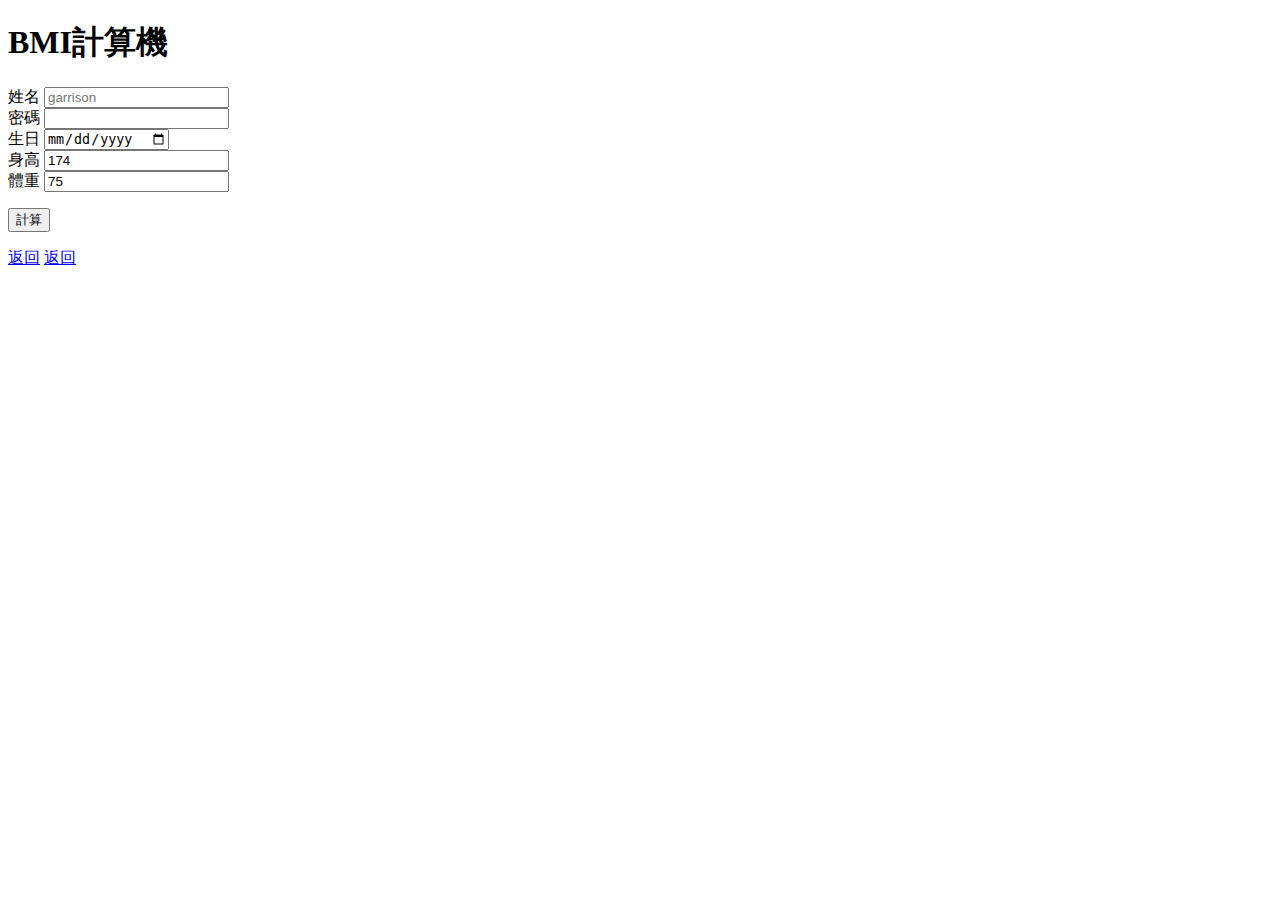
==== bmi.html @ 536b5d97 "完成bmi頁面" ====
<!DOCTYPE html>
<html lang="zh-Hant">

<head>
    <meta charset="UTF-8">
    <meta name="viewport" content="width=device-width, initial-scale=1.0">
    <title>BMI計算機</title>
</head>

<body>
    <h1>BMI計算機</h1>
    <form>
        <label for="username">姓名</label>
        <input id="username" name="username" type="text" placeholder="garrison"><br>
        <label for="password">密碼</label>
        <input id="password" name="password" type="password"><br>
        <label for="date">生日</label>
        <input name="date" type="date"><br>
        <label for="height">身高</label>
        <input type="number" step="0.5" id="height" name="height" value="174"><br>
        <label for="weight">體重</label>
        <input type="number" step="0.5" id="weight" name="weight" value="75"><br>



        <p><button>計算</button></p>

    </form>
    <!--加入返回-->
    <a href="/">返回</a>
    <a href="index.html">返回</a>

</body>

</html>
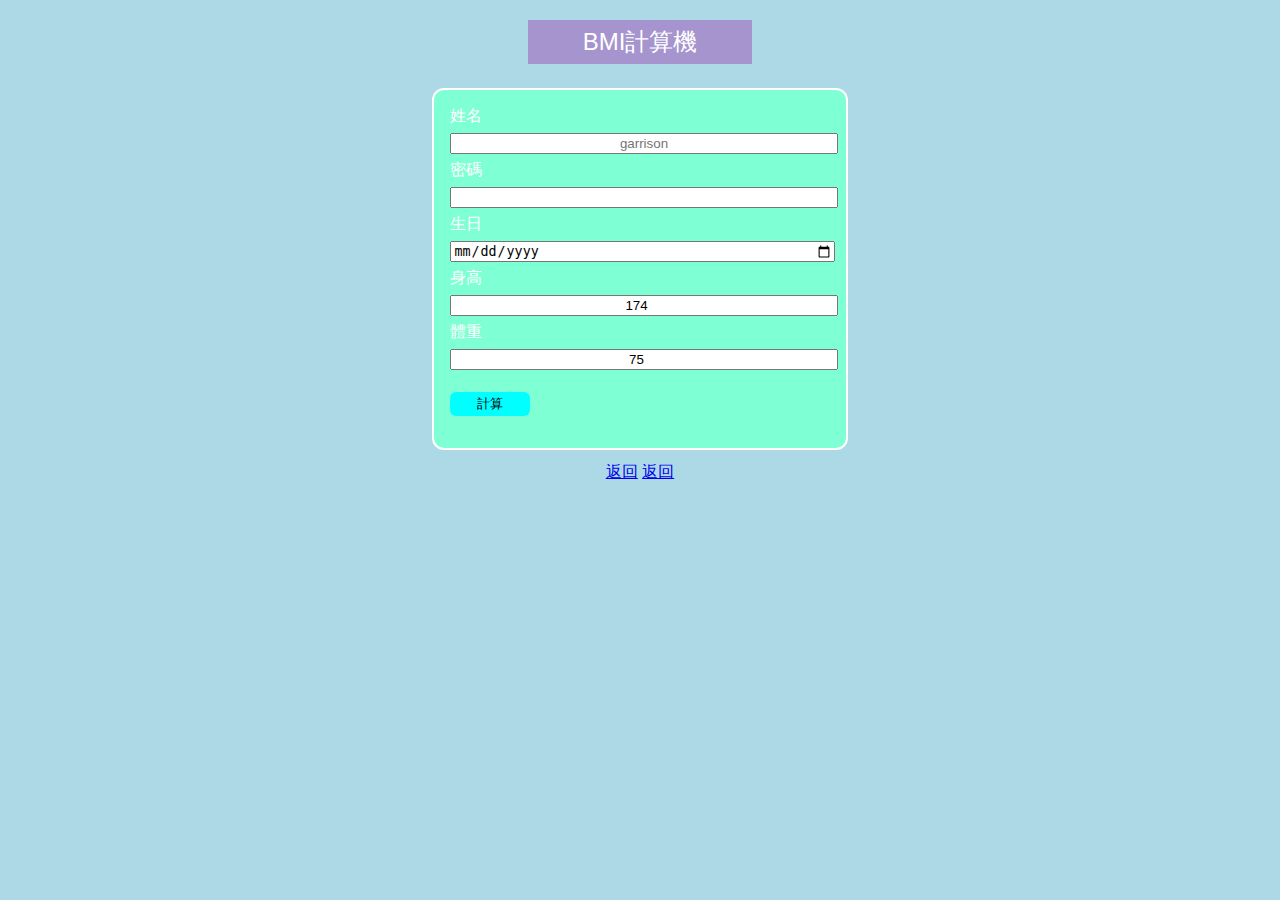
==== commit 0f04e7a6: "完成 bmi css 設計" ====
--- a/bmi.html
+++ b/bmi.html
@@ -4,11 +4,46 @@
 <head>
     <meta charset="UTF-8">
     <meta name="viewport" content="width=device-width, initial-scale=1.0">
+
     <title>BMI計算機</title>
+    <link rel="stylesheet" href="res/style.css">
+
+    <style>
+        form {
+            border: 2px;
+            background-color: aquamarine;
+            padding: 16px;
+            width: 30%;
+            border-radius: 12px;
+            margin: 12px auto;
+            text-align: left;
+            color: white;
+            border: 2px white solid;
+        }
+
+        input {
+            width: 100%;
+            text-align: center;
+            margin: 6px auto;
+        }
+
+        input[type="date"] {
+            text-align: left
+        }
+
+        button {
+            background-color: aqua;
+            border: 0px;
+            width: 80px;
+            padding: 3px;
+            border-radius: 6px;
+        }
+    </style>
+
 </head>
 
 <body>
-    <h1>BMI計算機</h1>
+    <div class="banner">BMI計算機</div>
     <form>
         <label for="username">姓名</label>
         <input id="username" name="username" type="text" placeholder="garrison"><br>
--- a/res/style.css
+++ b/res/style.css
@@ -0,0 +1,62 @@
+body {
+    background-color: lightblue;
+    font-family: '標楷體', 'Arial Narrow', Arial, sans-serif;
+    text-align: center
+}
+
+.banner {
+    width: 200px;
+    display: inline-block;
+    background-color: rgb(165, 148, 206);
+    color: white;
+    font-family: Impact, Haettenschweiler, 'Arial Narrow Bold', sans-serif;
+    font-size: 24px;
+    margin: 12px;
+    padding: 6px 12px;
+}
+
+#title {
+    width: 100px;
+    color: blueviolet;
+    background-color: palegoldenrod;
+    font-size: 48px;
+    margin: 2px 12px 24px 32px;
+    margin-top: 64px;
+    padding: 12px;
+    text-align: center;
+}
+
+.tentip {
+    background-color: bisque;
+    text-align: left;
+    padding: 12px;
+    border: 1px black solid;
+}
+
+.slogan {
+    background-color: chartreuse;
+    font-size: 24px;
+}
+
+#bmi-table {
+    width: 600px;
+    height: 200px;
+    background-color: rgb(243, 243, 225);
+    margin: 0 auto;
+}
+
+#bmi-table thead {
+    background-color: brown;
+    color: white;
+}
+
+#bmi-table th {
+    font-size: 1 rem;
+    font-weight: lighter;
+}
+
+#bmi-table tbody {
+    background-color: rgb(234, 252, 155);
+    font-size: 0.8rem;
+    text-align: left;
+}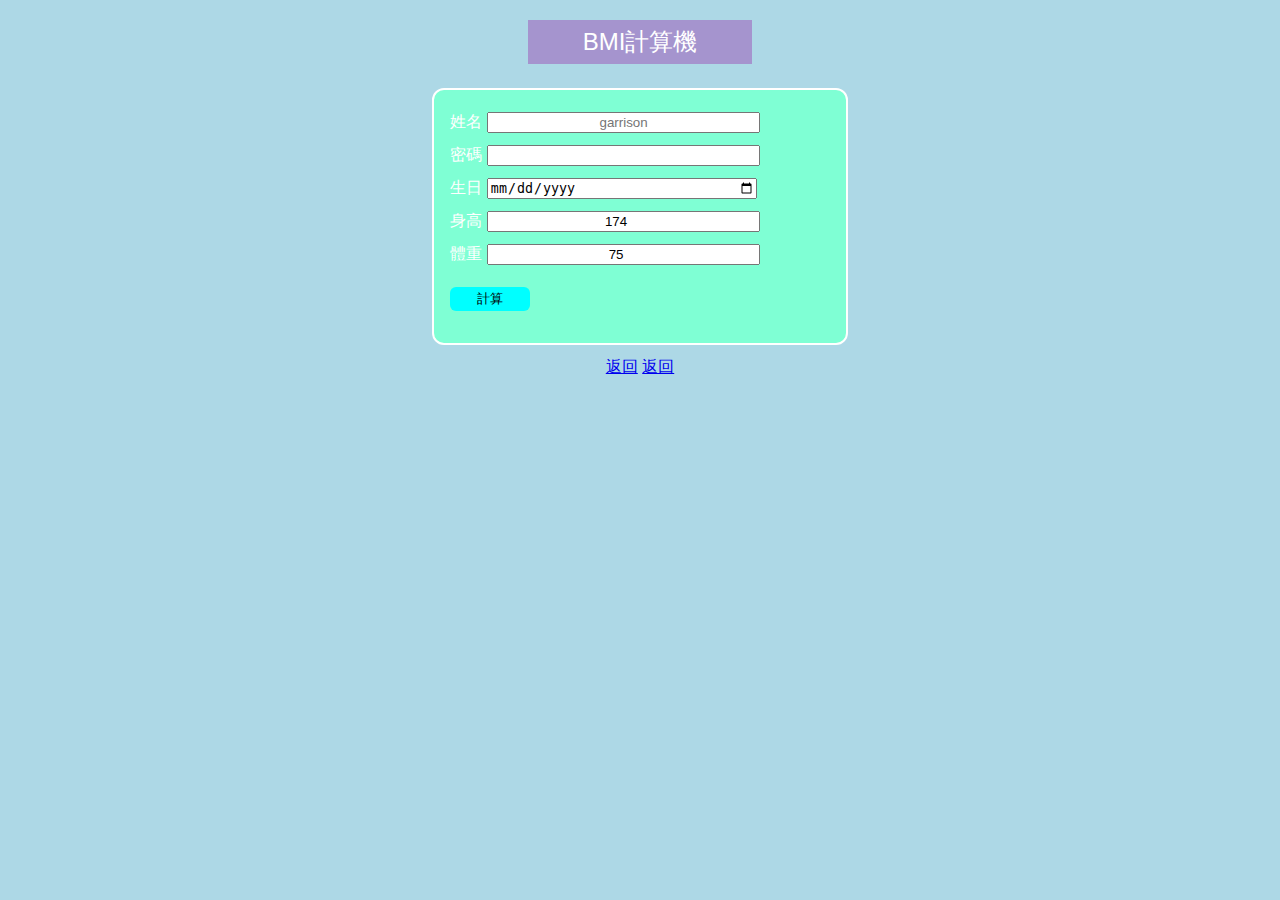
==== commit 4d6c3cc7: "完成簡易R&D設計" ====
--- a/bmi.html
+++ b/bmi.html
@@ -22,7 +22,7 @@
         }
 
         input {
-            width: 100%;
+            width: 70%;
             text-align: center;
             margin: 6px auto;
         }
@@ -37,6 +37,22 @@
             width: 80px;
             padding: 3px;
             border-radius: 6px;
+        }
+
+        @media screen and (max-width:768px) {
+            form {
+                width: 60%;
+            }
+        }
+
+        @media screen and (max-width:368px) {
+            form {
+                width: 90%;
+            }
+
+            input {
+                width: 90%;
+            }
         }
     </style>
 
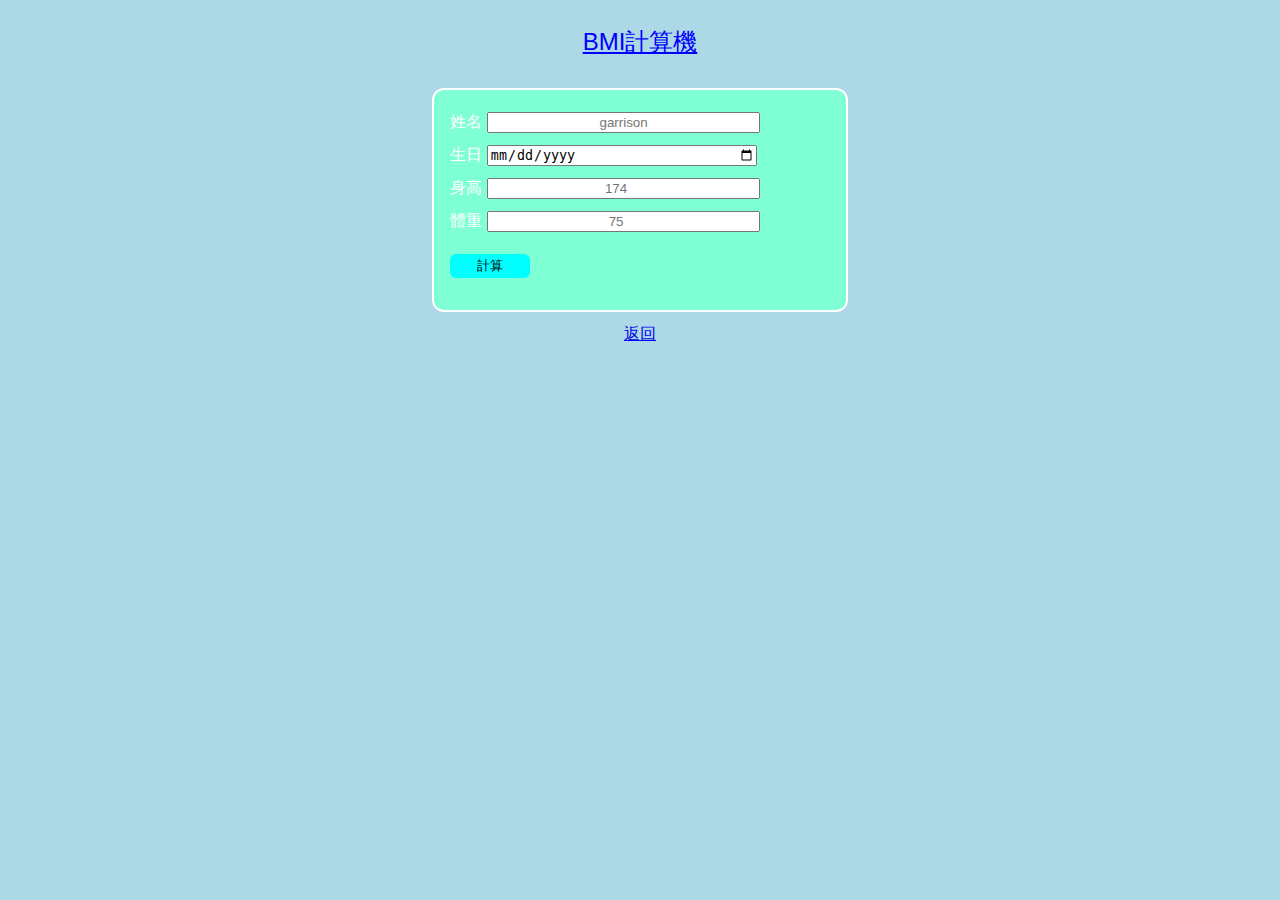
==== commit 97048495: "完成bmi邏輯跟介面輸出" ====
--- a/bmi.html
+++ b/bmi.html
@@ -9,7 +9,7 @@
     <link rel="stylesheet" href="res/style.css">
 
     <style>
-        form {
+        #bmi-form {
             border: 2px;
             background-color: aquamarine;
             padding: 16px;
@@ -40,18 +40,18 @@
         }
 
         @media screen and (max-width:768px) {
-            form {
+            #bmi-form {
                 width: 60%;
             }
         }
 
         @media screen and (max-width:368px) {
-            form {
-                width: 90%;
+            #bmi-form {
+                width: 70%;
             }
 
             input {
-                width: 90%;
+                width: 80%;
             }
         }
     </style>
@@ -59,28 +59,86 @@
 </head>
 
 <body>
-    <div class="banner">BMI計算機</div>
-    <form>
+    <div class="banner" style="background-color:transparent; color:blue;"><u>BMI計算機</u></div>
+
+    <div id="bmi-form">
+
+
+
         <label for="username">姓名</label>
         <input id="username" name="username" type="text" placeholder="garrison"><br>
-        <label for="password">密碼</label>
-        <input id="password" name="password" type="password"><br>
+        <!--<label for="password">密碼</label>
+        <input id="password" name="password" type="password"><br>-->
         <label for="date">生日</label>
         <input name="date" type="date"><br>
         <label for="height">身高</label>
-        <input type="number" step="0.5" id="height" name="height" value="174"><br>
+        <input type="number" step="0.5" id="height" name="height" placeholder="174"><br>
         <label for="weight">體重</label>
-        <input type="number" step="0.5" id="weight" name="weight" value="75"><br>
+        <input type="number" step="0.5" id="weight" name="weight" placeholder="75"><br>
 
 
 
-        <p><button>計算</button></p>
+        <p><button onclick="calcBMI()">計算</button></p>
+    </div>
 
-    </form>
     <!--加入返回-->
-    <a href="/">返回</a>
+    <!--<a href="/">返回</a>-->
     <a href="index.html">返回</a>
 
+    <p id="result">
+        <!--BMI:-->
+    </p>
+    <p id="comment">
+        <!--評語-->
+    </p>
+
+    <script>
+        function calcBMI() {
+
+            if (weight.value == "" || heightE1.value == "") {
+                resultE1.innerHTML = `<h1 style="color:red">輸入不得為空</h1>`;
+                return;
+            }
+
+            //計算bmi
+            let bmi = weightE1.value / (heightE1.value / 100) ** 2;
+            if (isNaN(bmi)) {
+                resultE1.innerHTML = `<h1 style="color:blue">輸入不正確!</h1>`;
+            } else {
+                // isNaN 提示輸入不正確
+                resultE1.innerHTML = `<h1>BMI:${bmi.toFixed(2)}</h1>`;
+                //增加評語
+                let comment;
+                if (bmi < 18.5) {
+                    comment = "體重過輕";
+                    color = "blue";
+                } else if (bmi < 24) {
+                    comment = "健康體位";
+                    color = "green";
+                } else {
+                    comment = "健康異常";
+                    color = "red"
+                }
+                commentE1.innerHTML = `<h2 style="color:${color}">${comment}</h2>`;
+            }
+            //document.write(`BMI:${bmi.toFixed(2)}`);
+
+        }
+
+        let heightE1 = document.querySelector("#height");
+        let weightE1 = document.querySelector("#weight");
+        let buttonE1 = document.querySelector("button");
+        let resultE1 = document.querySelector("#result");
+        let commentE1 = document.querySelector("#comment");
+
+        console.log(commentE1, resultE1, buttonE1, heightE1.value, weightE1.value);
+
+
+        //alert(`BMI:${bmi.toFixed(2)}`)
+
+
+
+    </script>
 </body>
 
 </html>